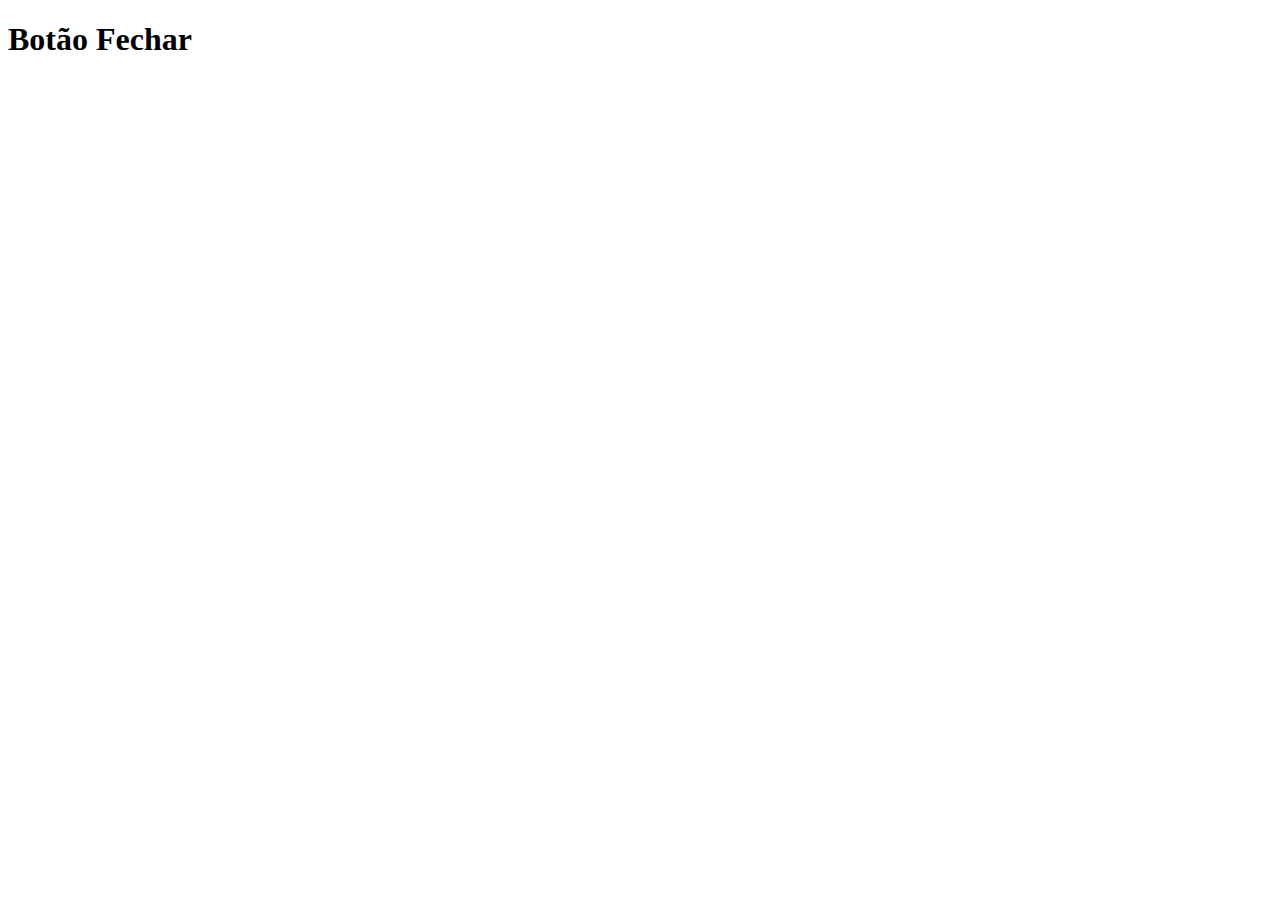
==== vanilla-components/src/components/close-button/index.html @ ef24ec3e "feat: create close button component" ====
<!DOCTYPE html>
<html lang="pt-br">
<head>
    <meta charset="UTF-8">
    <meta http-equiv="X-UA-Compatible" content="IE=edge">
    <meta name="viewport" content="width=device-width, initial-scale=1.0">
    <link rel="stylesheet" href="https://use.fontawesome.com/releases/v5.15.4/css/all.css" integrity="sha384-DyZ88mC6Up2uqS4h/KRgHuoeGwBcD4Ng9SiP4dIRy0EXTlnuz47vAwmeGwVChigm" crossorigin="anonymous">
    <link rel="stylesheet" href="style.css">
    <title>Document</title>
</head>
<body>
    <h1>Botão Fechar</h1>
    <button type="button" class="close-btn">
        <span class="fas fa-times"></span>
    </button>
</body>
</html>
---- vanilla-components/src/components/close-button/style.css ----
.close-btn {
    color: rgba(0,0,0,.7);
    font-size: 1.7rem;
    cursor: pointer;
    background-color: transparent;
    border-color: transparent;
    border-radius: 50%;
}

.close-btn:hover {
    background-color: rgba(0,0,0,.07);
    color: black;
}

.close-btn:active {
    background-color: rgba(0,0,0,.135)
}
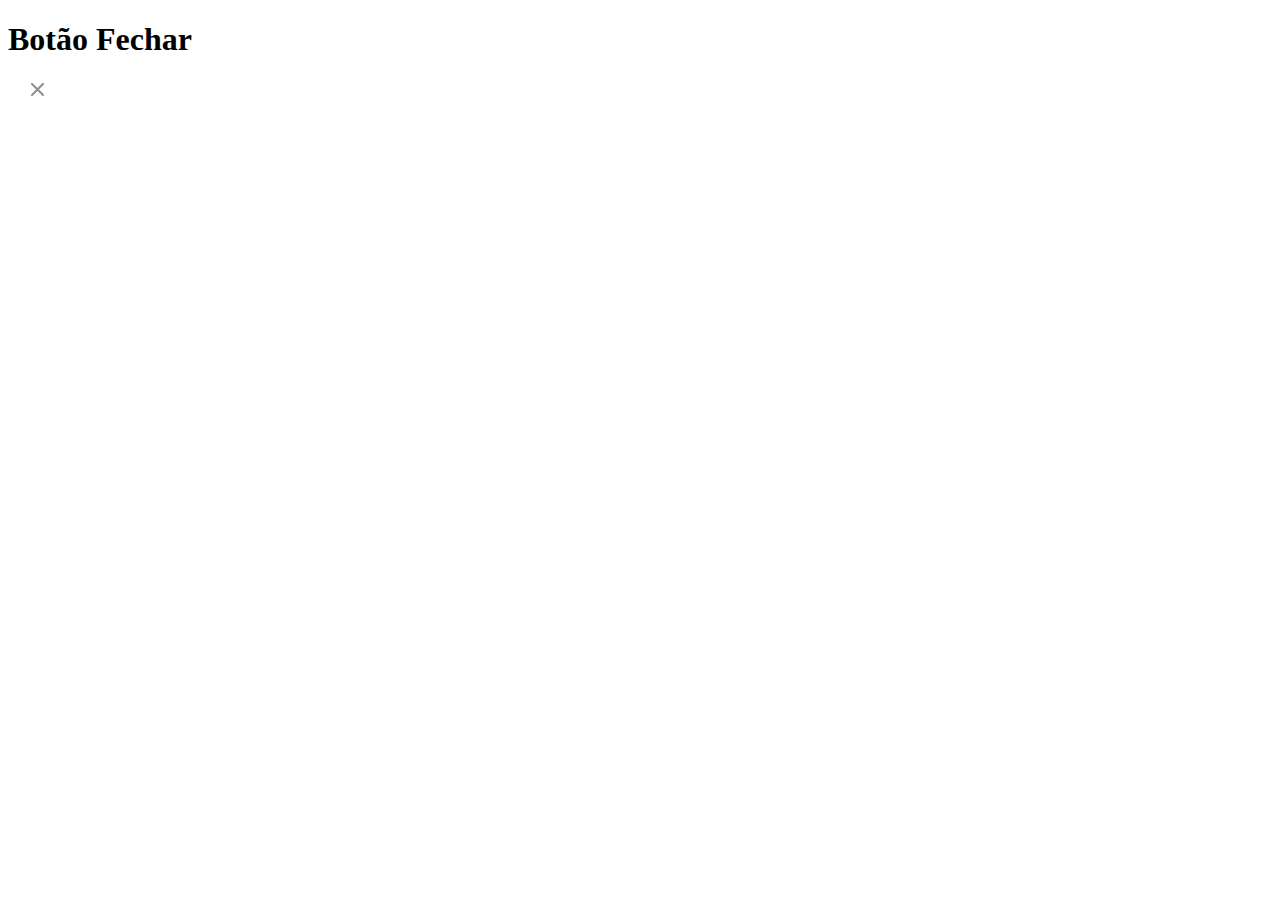
==== commit f1621c3b: "feat: create another close button" ====
--- a/vanilla-components/src/components/close-button/index.html
+++ b/vanilla-components/src/components/close-button/index.html
@@ -13,5 +13,6 @@
     <button type="button" class="close-btn">
         <span class="fas fa-times"></span>
     </button>
+    <button type="button" class="close-button"></button>
 </body>
 </html>
--- a/vanilla-components/src/components/close-button/style.css
+++ b/vanilla-components/src/components/close-button/style.css
@@ -15,3 +15,31 @@
 .close-btn:active {
     background-color: rgba(0,0,0,.135)
 }
+
+/* close button using background-image */
+
+.close-button {
+    box-sizing: content-box;
+    width: 1em;
+    height: 1em;
+    padding: .25em .25em;
+    color: #000;
+    border: 0;
+    border-radius: .25rem;
+    opacity: .5;
+    background-color: transparent;
+    background-image: url(../../assets/close.svg);
+    background-position: center;
+    background-size: 1em auto;
+    background-repeat: no-repeat;
+}
+
+.close-button:hover {
+    background-color: rgba(0,0,0,.07);
+    color: black;
+}
+
+.close-button:focus {
+    box-shadow: 0 0 0 0.25rem rgb(13 110 253 / 25%);
+    opacity: 1
+}
